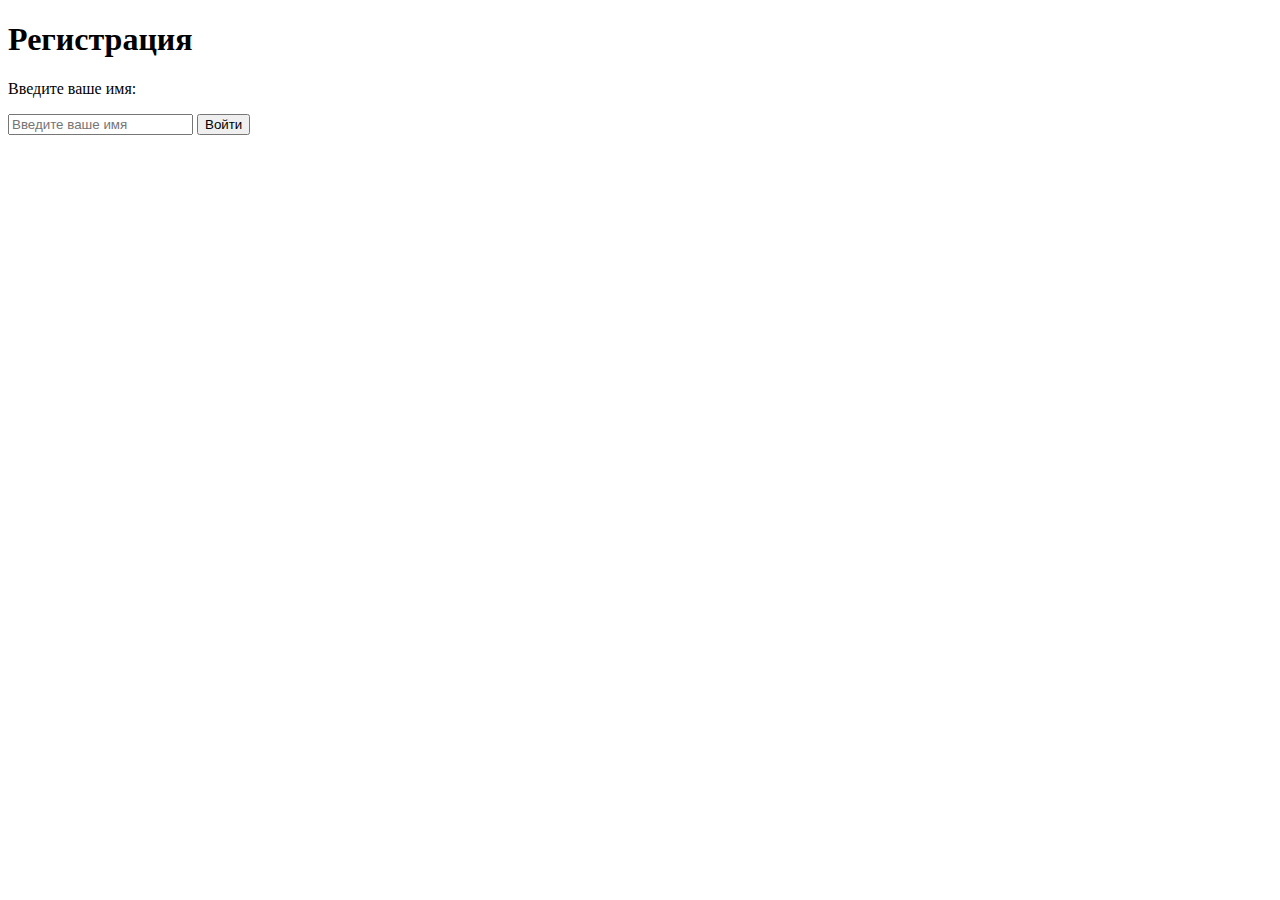
==== whod.html @ 0a902d02 "New functions" ====
<!DOCTYPE html>
<html lang="ru">
<head>
    <meta charset="UTF-8">
    <meta name="viewport" content="width=device-width, initial-scale=1.0">
    <title>WHOD</title>
</head>
<body>
    <h1>Регистрация</h1> <!-- Измененный заголовок -->
    <p>Введите ваше имя:</p>
    <input type="text" id="inputName" placeholder="Введите ваше имя">
    <button onclick="login()">Войти</button>

    <script>
        function login() {
            const name = document.getElementById('inputName').value;
            if (name) {
                window.location.href = "index.html?name=" + encodeURIComponent(name);
            }
        }
    </script>
</body>
</html>
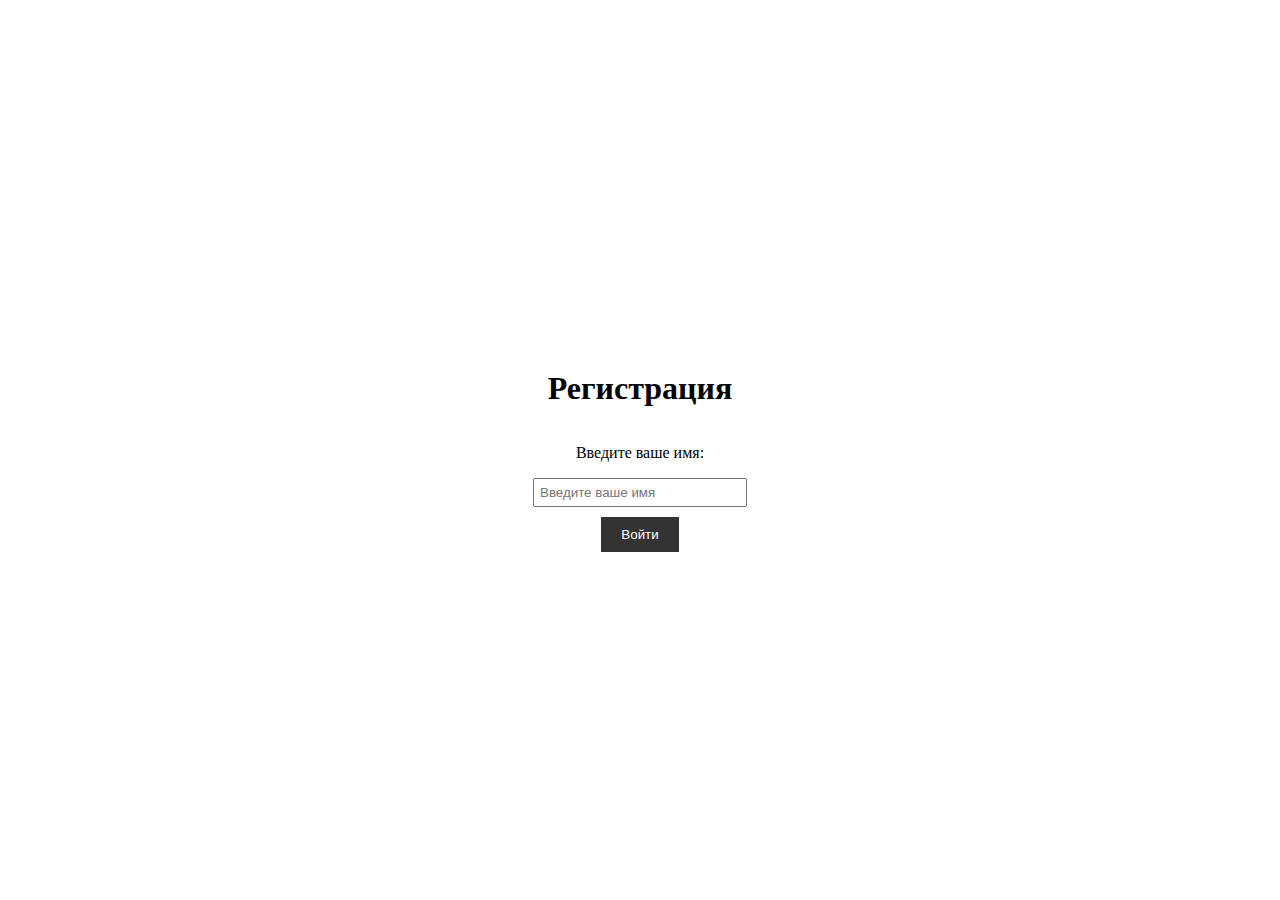
==== commit dd84f2db: "Function" ====
--- a/whod.html
+++ b/whod.html
@@ -3,10 +3,11 @@
 <head>
     <meta charset="UTF-8">
     <meta name="viewport" content="width=device-width, initial-scale=1.0">
+    <link rel="stylesheet" href="./whods.css">
     <title>WHOD</title>
 </head>
 <body>
-    <h1>Регистрация</h1> <!-- Измененный заголовок -->
+    <h1>Регистрация</h1>
     <p>Введите ваше имя:</p>
     <input type="text" id="inputName" placeholder="Введите ваше имя">
     <button onclick="login()">Войти</button>
@@ -15,9 +16,11 @@
         function login() {
             const name = document.getElementById('inputName').value;
             if (name) {
-                window.location.href = "index.html?name=" + encodeURIComponent(name);
+                // Задаем куки с именем
+                document.cookie = `username=${encodeURIComponent(name)}; path=/`;
+                window.location.href = 'index.html?name=' + encodeURIComponent(name);
             }
         }
     </script>
 </body>
-</html>
+</html>--- a/whods.css
+++ b/whods.css
@@ -0,0 +1,25 @@
+/* Выравниваем элементы по центру страницы */
+body {
+    display: flex;
+    flex-direction: column;
+    justify-content: center;
+    align-items: center;
+    height: 100vh;
+    margin: 0;
+}
+
+/* Стили для поля ввода имени */
+#inputName {
+    margin-bottom: 10px;
+    padding: 5px;
+    width: 200px;
+}
+
+/* Стили для кнопки "Войти" */
+button {
+    padding: 10px 20px;
+    background-color: #333;
+    color: #fff;
+    border: none;
+    cursor: pointer;
+}
